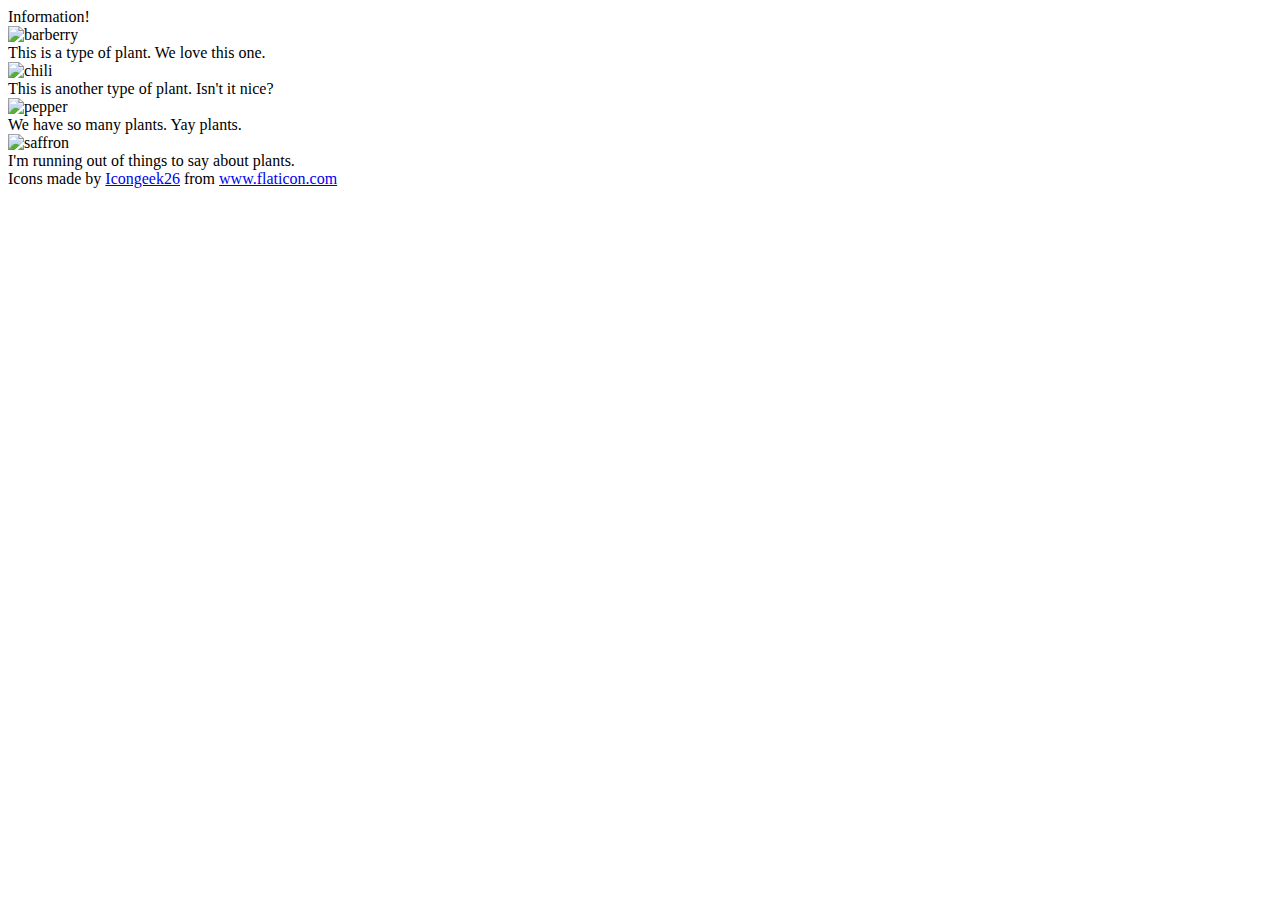
==== flex/04-flex-information/index.html @ 6e62a698 "Put img and text div inside container div" ====
<!DOCTYPE html>
<html lang="en">
  <head>
    <meta charset="UTF-8">
    <meta http-equiv="X-UA-Compatible" content="IE=edge">
    <meta name="viewport" content="width=device-width, initial-scale=1.0">
    <title>Information</title>
    <link rel="stylesheet" href="style.css">
  </head>
  <body>
    <div class="title">Information!</div>
    <div class="body">
      <img src="./images/barberry.png" alt="barberry">
      <div class="text">This is a type of plant. We love this one.</div>

      <img src="./images/chilli.png" alt="chili">
      <div class="text">This is another type of plant. Isn't it nice?</div>

      <img src="./images/pepper.png" alt="pepper">
      <div class="text">We have so many plants. Yay plants.</div>

      <img src="./images/saffron.png" alt="saffron">
      <div class="text">I'm running out of things to say about plants.</div>
    </div>
    
    <!-- disregard this section, it's here to give attribution to the creator of these icons -->
    <div class="footer">
      <div>Icons made by <a href="https://www.flaticon.com/authors/icongeek26" title="Icongeek26">Icongeek26</a> from <a href="https://www.flaticon.com/" title="Flaticon">www.flaticon.com</a></div>
    </div>
  </body>
</html>
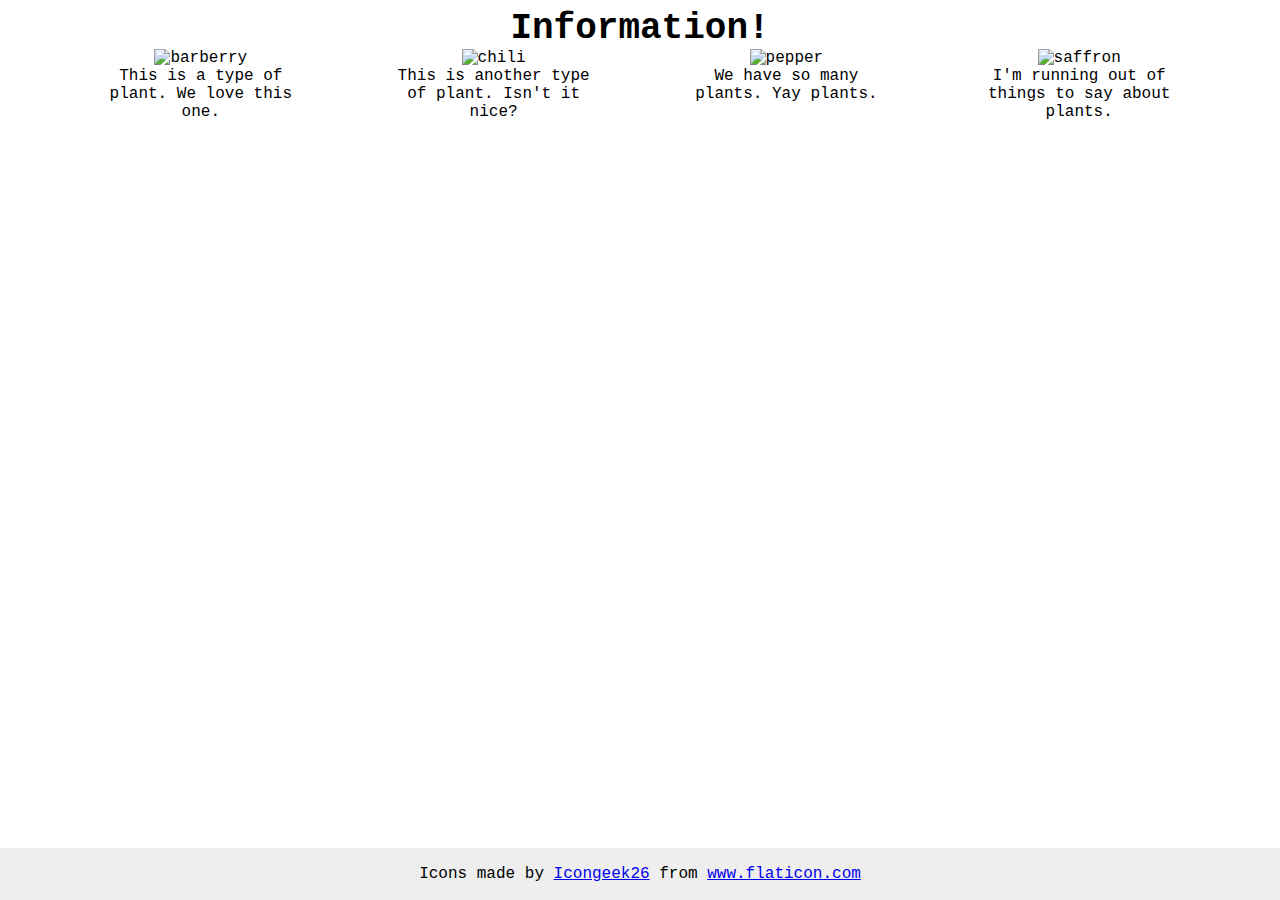
==== commit 29a50013: "Center text and items" ====
--- a/flex/04-flex-information/index.html
+++ b/flex/04-flex-information/index.html
@@ -9,18 +9,30 @@
   </head>
   <body>
     <div class="title">Information!</div>
-    <div class="body">
-      <img src="./images/barberry.png" alt="barberry">
-      <div class="text">This is a type of plant. We love this one.</div>
+    <div class="plants">
+      <div class="items">
+        <img src="./images/barberry.png" alt="barberry">
+        <div class="text">This is a type of plant. We love this one.</div>
+      </div>
+      <div class="items">
+        <img src="./images/chilli.png" alt="chili">
+        <div class="text">This is another type of plant. Isn't it nice?</div>
+      </div>
+      <div class="items">
+        <img src="./images/pepper.png" alt="pepper">
+        <div class="text">We have so many plants. Yay plants.</div>
+      </div>
+      <div class="items">
+        <img src="./images/saffron.png" alt="saffron">
+        <div class="text">I'm running out of things to say about plants.</div>
+      </div>
+      
 
-      <img src="./images/chilli.png" alt="chili">
-      <div class="text">This is another type of plant. Isn't it nice?</div>
+      
 
-      <img src="./images/pepper.png" alt="pepper">
-      <div class="text">We have so many plants. Yay plants.</div>
+      
 
-      <img src="./images/saffron.png" alt="saffron">
-      <div class="text">I'm running out of things to say about plants.</div>
+      
     </div>
     
     <!-- disregard this section, it's here to give attribution to the creator of these icons -->
--- a/flex/04-flex-information/style.css
+++ b/flex/04-flex-information/style.css
@@ -0,0 +1,41 @@
+body {
+  font-family: 'Courier New', Courier, monospace;
+}
+
+img {
+  width: 100px;
+  height: 100px;
+
+  justify-self: center;
+}
+
+.title {
+  font-size: 36px;
+  font-weight: 900;
+  text-align: center;
+}
+
+.plants{
+  display: flex;
+  justify-content: space-evenly;
+}
+
+.items{
+
+  width: 200px;
+  text-align: center;
+}
+
+
+/* do not edit this footer */
+.footer {
+  position: fixed;
+  bottom: 0;
+  left: 0;
+  right: 0;
+  height: 52px;
+  display: flex;
+  align-items: center;
+  justify-content: center;
+  background: #eee;
+}